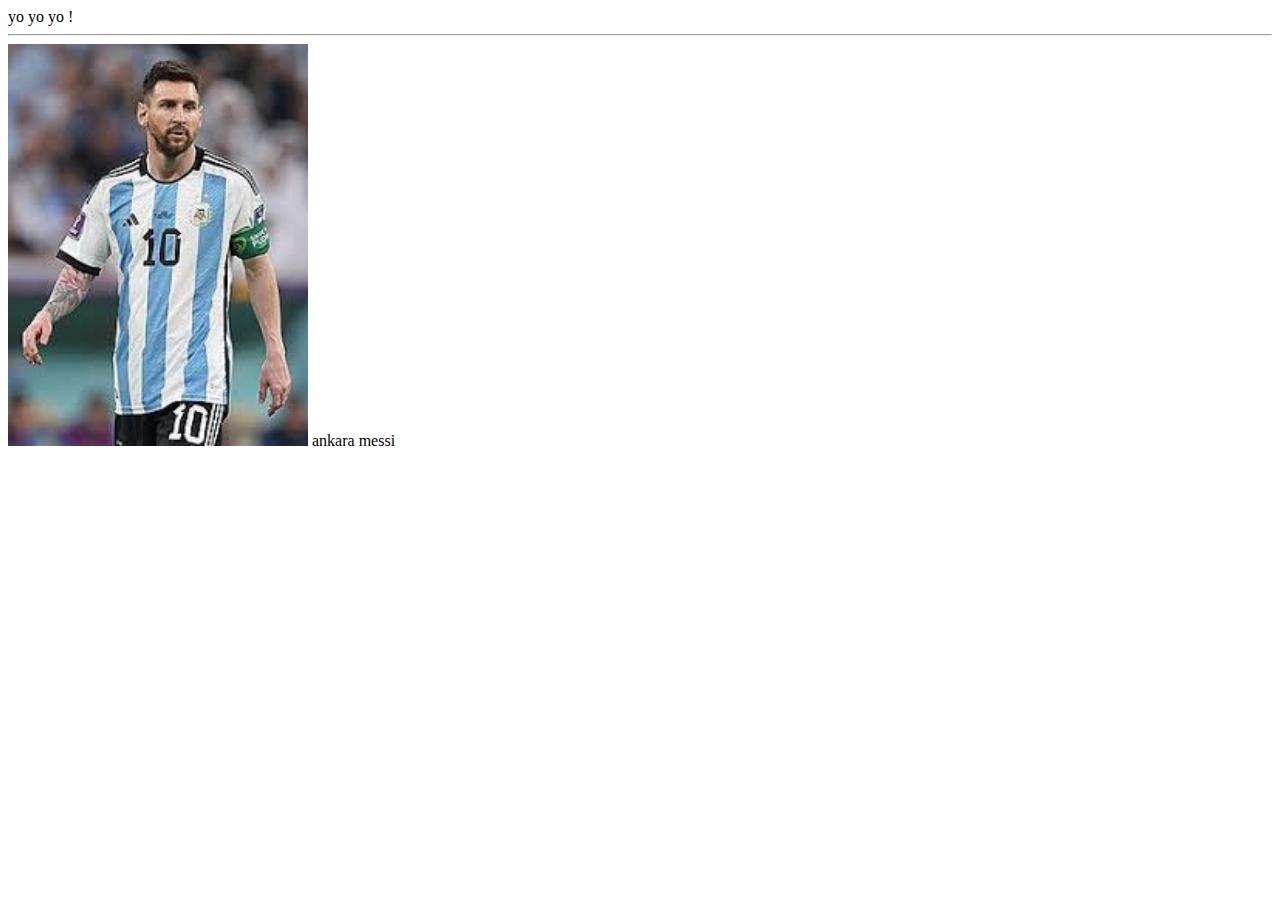
==== akash.html @ 7d826221 "first commit" ====
<!DOCTYPE html>
<html lang="en">
<head>
    <meta charset="UTF-8">
    <meta name="viewport" content="width=device-width, initial-scale=1.0">
    <title>my page</title>
</head>
<body>
    yo yo yo !
    <hr>
    <img src="messi.jpg" width="300px" alt="meeesssiii">
    <a src="https://www.youtube.com/watch?v=HL_Lg9ye2ac">ankara messi</a>
</body>
</html>
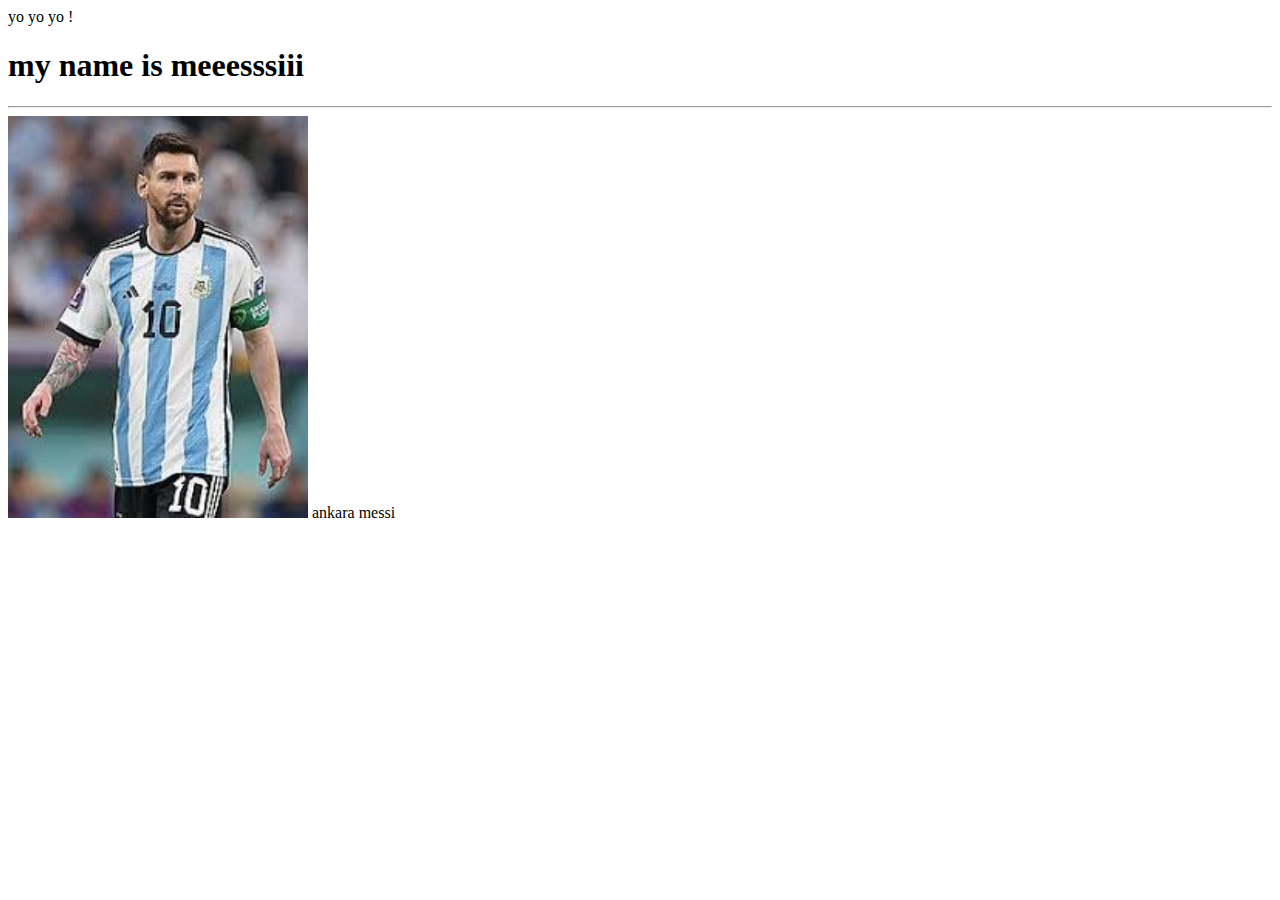
==== commit 78c1a3c4: "addded a name" ====
--- a/akash.html
+++ b/akash.html
@@ -7,6 +7,7 @@
 </head>
 <body>
     yo yo yo !
+    <h1>my name is meeesssiii</h1>
     <hr>
     <img src="messi.jpg" width="300px" alt="meeesssiii">
     <a src="https://www.youtube.com/watch?v=HL_Lg9ye2ac">ankara messi</a>
